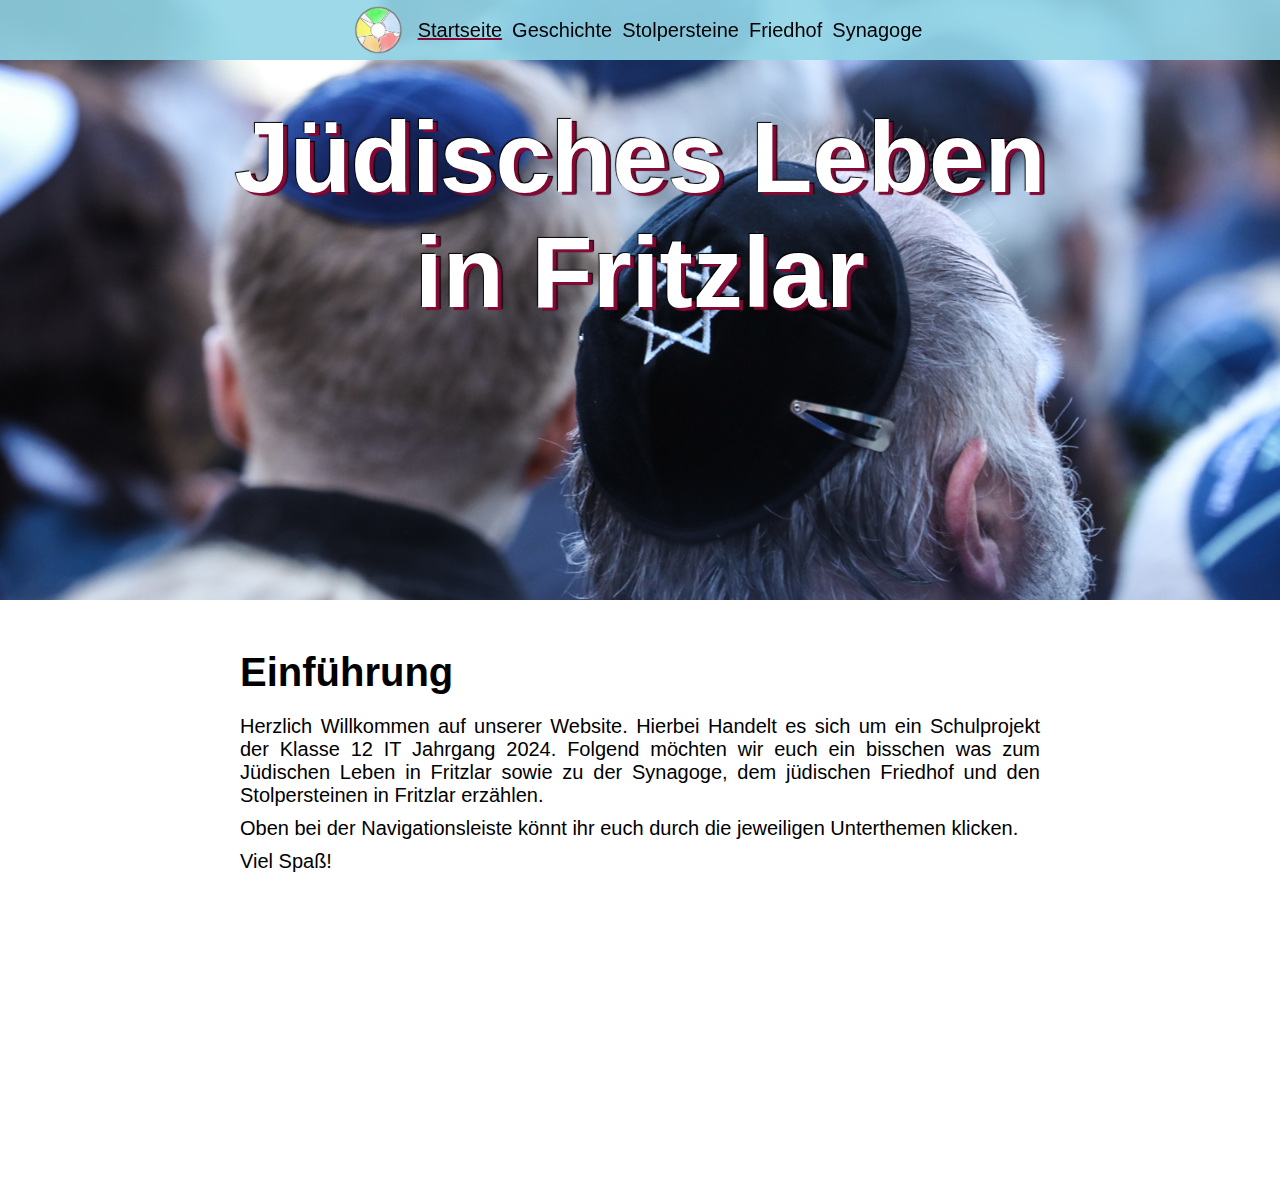
==== src/index.html @ 2e02753a "insta icon" ====
<!DOCTYPE html <html lang="de">
  <html lang="en">
    <head>
      <meta charset="UTF-8" />
      <link rel="stylesheet" href="css/reset.css">
      <link rel="stylesheet" href="css/navbar.css">
      <link rel="stylesheet" href="css/Homepage.css" />
      <link rel='stylesheet' href='https://cdn-uicons.flaticon.com/2.3.0/uicons-brands/css/uicons-brands.css'>
      <title>Homepage</title>
    </head>

    <body>
      <nav>
        <ul>
          <li>
          <a href="index.html" id="logo">
            <img src="Gruppen-Logo.png" alt="LOGO">
          </a>
          </li>
          <li>
            <a href="index.html" class="accent_underline">Startseite</a>
          </li>
          <li>
            <a href="Geschichte.html">Geschichte</a>
          </li>
          <li>
            <a href="Stolpersteine.html">Stolpersteine</a>
          </li>
          <li>
            <a href="Friedhof.html">Friedhof</a>
          </li>
          <li>
            <a href="Synagoge.html">Synagoge</a>
          </li>
        <li><i class="fi fi-brands-instagram"></i></li>
        </ul>
      </nav>

      <div class="page_section" id="Hero">
        <h1>Jüdisches Leben<br>in Fritzlar</h1>
        <img src="homepage/judentum-hero-image2.jpg" alt="" class="info-image">
      </div>

      <div class="body-wrapper">
        <div class="intro">
          <h4>Einführung</h4>
          <p>
          Herzlich Willkommen auf unserer Website. Hierbei Handelt es sich um ein
          Schulprojekt der Klasse 12 IT Jahrgang 2024. Folgend möchten wir euch
          ein bisschen was zum Jüdischen Leben in Fritzlar sowie zu der Synagoge,
          dem jüdischen Friedhof und den Stolpersteinen in Fritzlar erzählen.
          </p>
          <p>
          Oben bei der Navigationsleiste könnt ihr euch durch die jeweiligen
          Unterthemen klicken.
          </p>
          <p>Viel Spaß!</p>
        </div>
      </div>
    </body>
  </html>
---- src/css/navbar.css ----
@import "colorsceme.css";
@import url('https://cdn-uicons.flaticon.com/2.3.0/uicons-brands/css/uicons-brands.css')

nav img {
  z-index: 1000;
  padding: 0;
  margin: 0;
  width: auto;
  height: auto;
}

nav {
  display: flex;
  justify-content: center;
  position: fixed; /* Set the navbar to fixed position */
  top: 0;
  width: 100%;
  background-color: var(--color_primary_t);
  z-index: 1000;
}

nav > ul {
  list-style-type: none;
  padding: 0;

  display: flex;
  flex-direction: row;

  width: 100%;
  align-items: center;
  justify-content: center;
}
nav > ul > li {
  display: inline;
  padding: 0 5px;
}
nav > li > a {
  text-decoration: none;
}
nav > li > a:hover {
  text-decoration: underline;
}

#logo > img {
  height: 3rem;
}

@media screen and (max-width: 650px) {
  nav > ul {
    flex-direction: column;
  }
}
---- src/css/Homepage.css ----
body {
    display: flex;
    flex-direction: column;
    align-items: center;
}

.page_section {
  position: relative; /* Ensure the container is positioned */
  width: 100%; /* Full width */
  margin: 0;
  padding: 0;
  display: flex;
  justify-content: center; /* Center contents horizontally */
}
.page_section > h1 {
  position: absolute;
  z-index: 200;
  top: 100px;
  color: #fff;
  text-shadow: -1px -1px 1px #000, 4px 3px 1px var(--color_accent),
    5px 2px 1px #000;
  text-align: center;
}
.page_section > h2 {
  position: absolute;
  z-index: 200;
  top: 200px;
  color: #fff;
  text-shadow: -1px -1px 1px #000, 4px 3px 1px var(--color_accent),
    5px 2px 1px #000;
}
.info-image {
  z-index: 100;
  margin: 0;
  padding: 0;
  margin-bottom: 50px;
  width: 100%;
  height: 600px;
  object-fit: cover;
}

.body-wrapper {
    max-width: 800px;
    padding-bottom: 300px;
    margin: 0 3rem;
}

.page_headder {
    padding: 0;
    margin: 0;
    display: flex;
    flex-direction: column;
    justify-content: center; /* Center contents horizontally */
}

.page_headder > * {
    text-align: center;
}

.intro > p {
    margin-bottom: 0.5rem;
  text-align: justify;
}
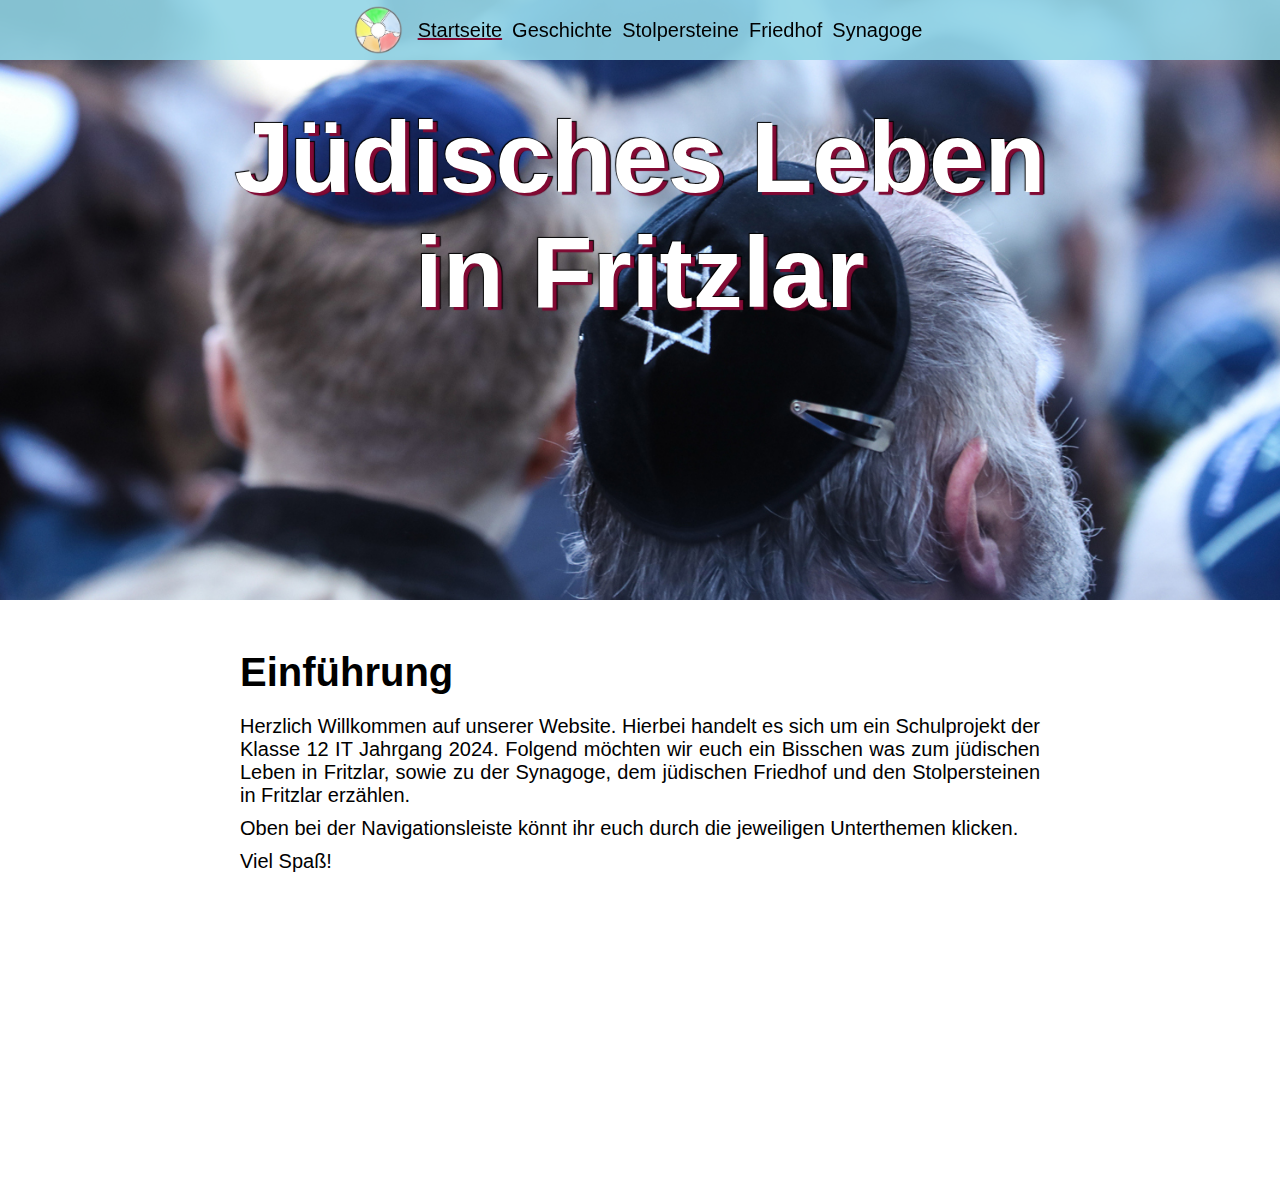
==== commit 76e59fcf: "Rechtschreibfehler verbessert" ====
--- a/src/index.html
+++ b/src/index.html
@@ -45,9 +45,9 @@
         <div class="intro">
           <h4>Einführung</h4>
           <p>
-          Herzlich Willkommen auf unserer Website. Hierbei Handelt es sich um ein
+          Herzlich Willkommen auf unserer Website. Hierbei handelt es sich um ein
           Schulprojekt der Klasse 12 IT Jahrgang 2024. Folgend möchten wir euch
-          ein bisschen was zum Jüdischen Leben in Fritzlar sowie zu der Synagoge,
+          ein Bisschen was zum jüdischen Leben in Fritzlar, sowie zu der Synagoge,
           dem jüdischen Friedhof und den Stolpersteinen in Fritzlar erzählen.
           </p>
           <p>
--- a/src/css/navbar.css
+++ b/src/css/navbar.css
@@ -1,5 +1,7 @@
 @import "colorsceme.css";
 @import url('https://cdn-uicons.flaticon.com/2.3.0/uicons-brands/css/uicons-brands.css')
+@import url('https://cdn-uicons.flaticon.com/2.3.0/uicons-thin-rounded/css/uicons-thin-rounded.css')
+
 
 nav img {
   z-index: 1000;
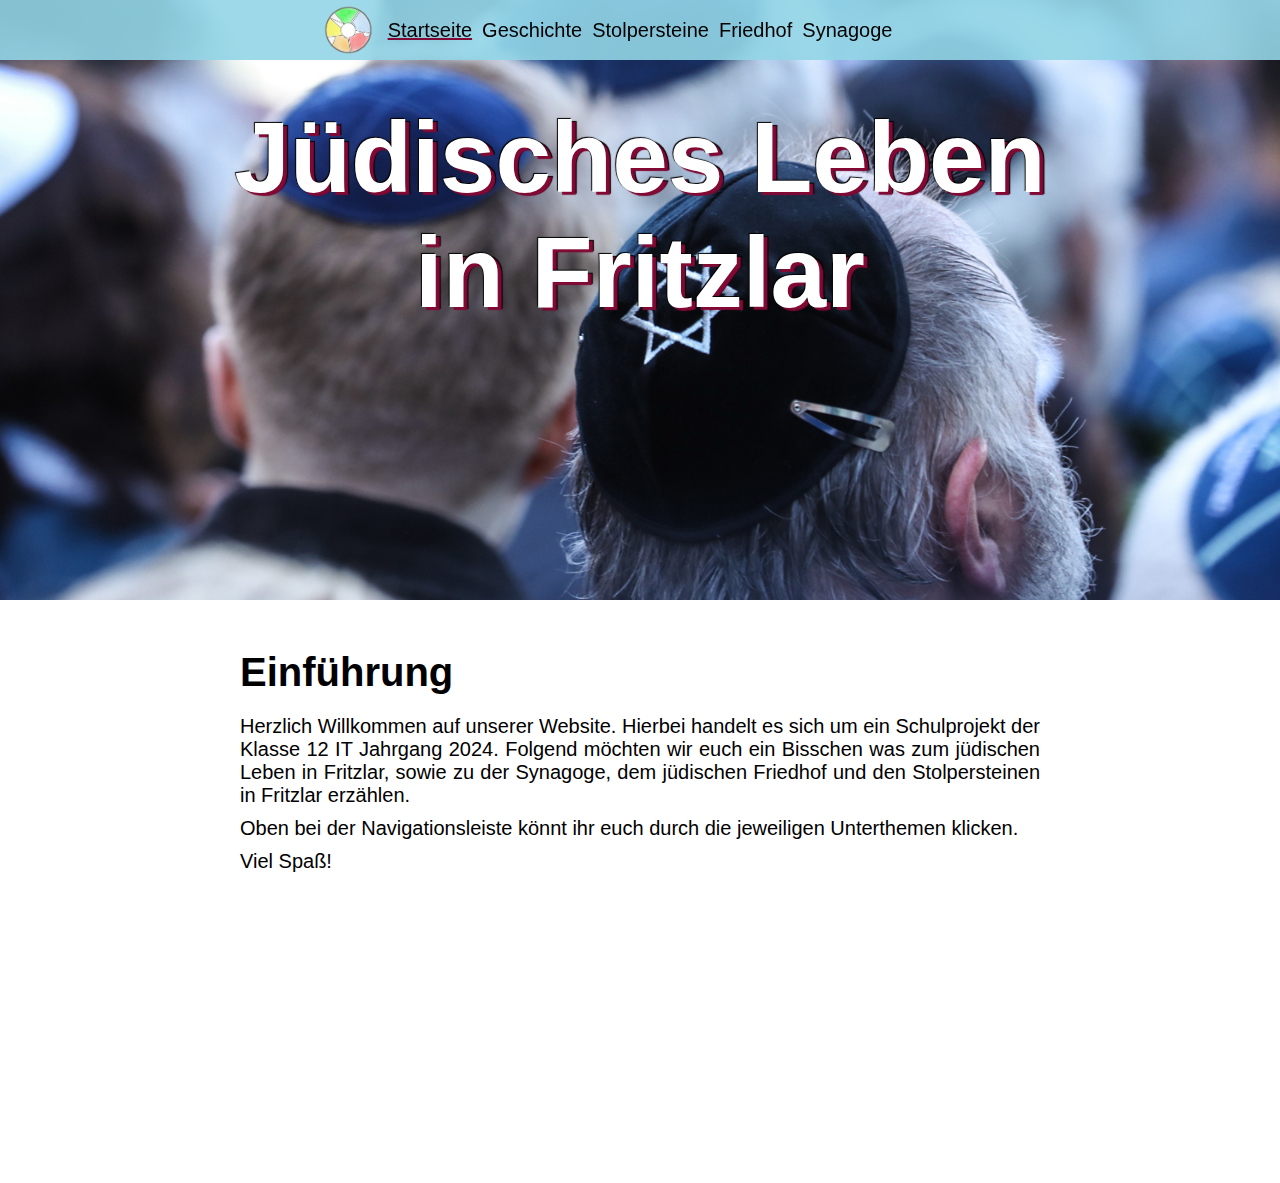
==== commit db065ca9: "added Navbar support for small screens (mobile phone)" ====
--- a/src/index.html
+++ b/src/index.html
@@ -1,40 +1,67 @@
 <!DOCTYPE html <html lang="de">
-  <html lang="en">
-    <head>
-      <meta charset="UTF-8" />
-      <link rel="stylesheet" href="css/reset.css">
-      <link rel="stylesheet" href="css/navbar.css">
-      <link rel="stylesheet" href="css/Homepage.css" />
-      <link rel='stylesheet' href='https://cdn-uicons.flaticon.com/2.3.0/uicons-brands/css/uicons-brands.css'>
-      <title>Homepage</title>
-    </head>
+<html lang="en">
+  <head>
+    <meta charset="UTF-8" />
+    <link rel="stylesheet" href="css/reset.css">
+    <link rel="stylesheet" href="css/navbar.css">
+    <link rel="stylesheet" href="css/Homepage.css" />
+    <link rel='stylesheet' href='https://cdn-uicons.flaticon.com/2.3.0/uicons-brands/css/uicons-brands.css'> <!-- Instagram Icon -->
+    <link rel='stylesheet' href='https://cdn-uicons.flaticon.com/2.4.0/uicons-solid-rounded/css/uicons-solid-rounded.css'> <!-- globe Icon -->
+    <link rel='stylesheet' href='https://cdn-uicons.flaticon.com/2.4.0/uicons-regular-rounded/css/uicons-regular-rounded.css'> <!-- point marker Icon -->
+    <title>Homepage</title>
+  </head>
 
     <body>
-      <nav>
-        <ul>
-          <li>
+    <nav>
+      <ul>
+        <li>
           <a href="index.html" id="logo">
             <img src="Gruppen-Logo.png" alt="LOGO">
           </a>
-          </li>
-          <li>
-            <a href="index.html" class="accent_underline">Startseite</a>
-          </li>
-          <li>
-            <a href="Geschichte.html">Geschichte</a>
-          </li>
-          <li>
-            <a href="Stolpersteine.html">Stolpersteine</a>
-          </li>
-          <li>
-            <a href="Friedhof.html">Friedhof</a>
-          </li>
-          <li>
-            <a href="Synagoge.html">Synagoge</a>
-          </li>
-        <li><i class="fi fi-brands-instagram"></i></li>
-        </ul>
-      </nav>
+        </li>
+        <!-- Text -->
+        <li class="nav_text">
+          <a href="index.html" class="accent_underline">Startseite</a>
+        </li>
+        <li class="nav_text">
+          <a href="Geschichte.html">Geschichte</a>
+        </li>
+        <li class="nav_text">
+          <a href="Stolpersteine.html">Stolpersteine</a>
+        </li>
+        <li class="nav_text">
+          <a href="Friedhof.html">Friedhof</a>
+        </li>
+        <li class="nav_text">
+          <a href="Synagoge.html">Synagoge</a>
+        </li>
+
+        <!-- Icons -->
+        <li class="nav_icon">
+          <a href="index.html" class="accent_underline"><i class="fi fi-rr-home"></i></a>
+        </li>
+        <li class="nav_icon">
+          <a href="Geschichte.html"><i class="fi fi-rr-book-alt"></i></a>
+        </li>
+        <li class="nav_icon">
+          <a href="Stolpersteine.html"><i class="fi fi-rr-spa"></i></a>
+        </li>
+        <li class="nav_icon">
+          <a href="Friedhof.html"><i class="fi fi-rr-tombstone"></i></a>
+        </li>
+        <li class="nav_icon">
+          <a href="Synagoge.html"><i class="fi fi-rr-church"></i></a>
+        </li>
+
+        <li id="li_links">
+          <a href="https://www.instagram.com/rfes_offiziell/"><i class="fi fi-brands-instagram"></i></a>
+          <a href="https://www.rfes.de/"><i class="fi fi-sr-globe"></i></a>
+          <br>
+          <a href="https://www.google.com/maps/place/Reichspr%C3%A4sident-Friedrich-Ebert-Schule/@51.1349065,9.2873092,17.17z/data=!4m6!3m5!1s0x47bb67c4b3dfdb11:0xf5908e49fe0c2b47!8m2!3d51.1346136!4d9.2876637!16s%2Fg%2F1tfjpthj?entry=ttu
+            "><i class="fi fi-rr-marker"></i></a>
+        </li>
+      </ul>
+    </nav>
 
       <div class="page_section" id="Hero">
         <h1>Jüdisches Leben<br>in Fritzlar</h1>
--- a/src/css/navbar.css
+++ b/src/css/navbar.css
@@ -1,7 +1,8 @@
 @import "colorsceme.css";
 @import url('https://cdn-uicons.flaticon.com/2.3.0/uicons-brands/css/uicons-brands.css')
 @import url('https://cdn-uicons.flaticon.com/2.3.0/uicons-thin-rounded/css/uicons-thin-rounded.css')
-
+@import url('https://cdn-uicons.flaticon.com/2.4.0/uicons-solid-rounded/css/uicons-solid-rounded.css')
+@import url('https://cdn-uicons.flaticon.com/2.4.0/uicons-regular-rounded/css/uicons-regular-rounded.css')
 
 nav img {
   z-index: 1000;
@@ -43,12 +44,48 @@
   text-decoration: underline;
 }
 
-#logo > img {
-  height: 3rem;
+#li_links {
+  text-align: center;
+  padding-top: 6px;
+  width: 60px;
 }
 
+#logo > img {
+  height: 60px;
+  width: 60px;
+}
+
+  nav > ul > li.nav_icon {
+    display: none;
+  }
+  nav > ul > li.nav_text {
+    display: flex;
+  }
+
+
 @media screen and (max-width: 650px) {
+  nav {
+    background-color: var(--color_primary);
+  }
+
   nav > ul {
-    flex-direction: column;
+    display: flex;
+    justify-content: space-between;
+    padding: 0 30px;
+  }
+
+  nav > ul > li.nav_icon {
+    display: flex;
+  }
+  nav > ul > li.nav_text {
+    display: none;
+  }
+
+
+  nav > ul > li:first-child {
+    margin-right: 30px;
+  }
+  nav > ul > li:last-child {
+    margin-left: 30px;
   }
 }
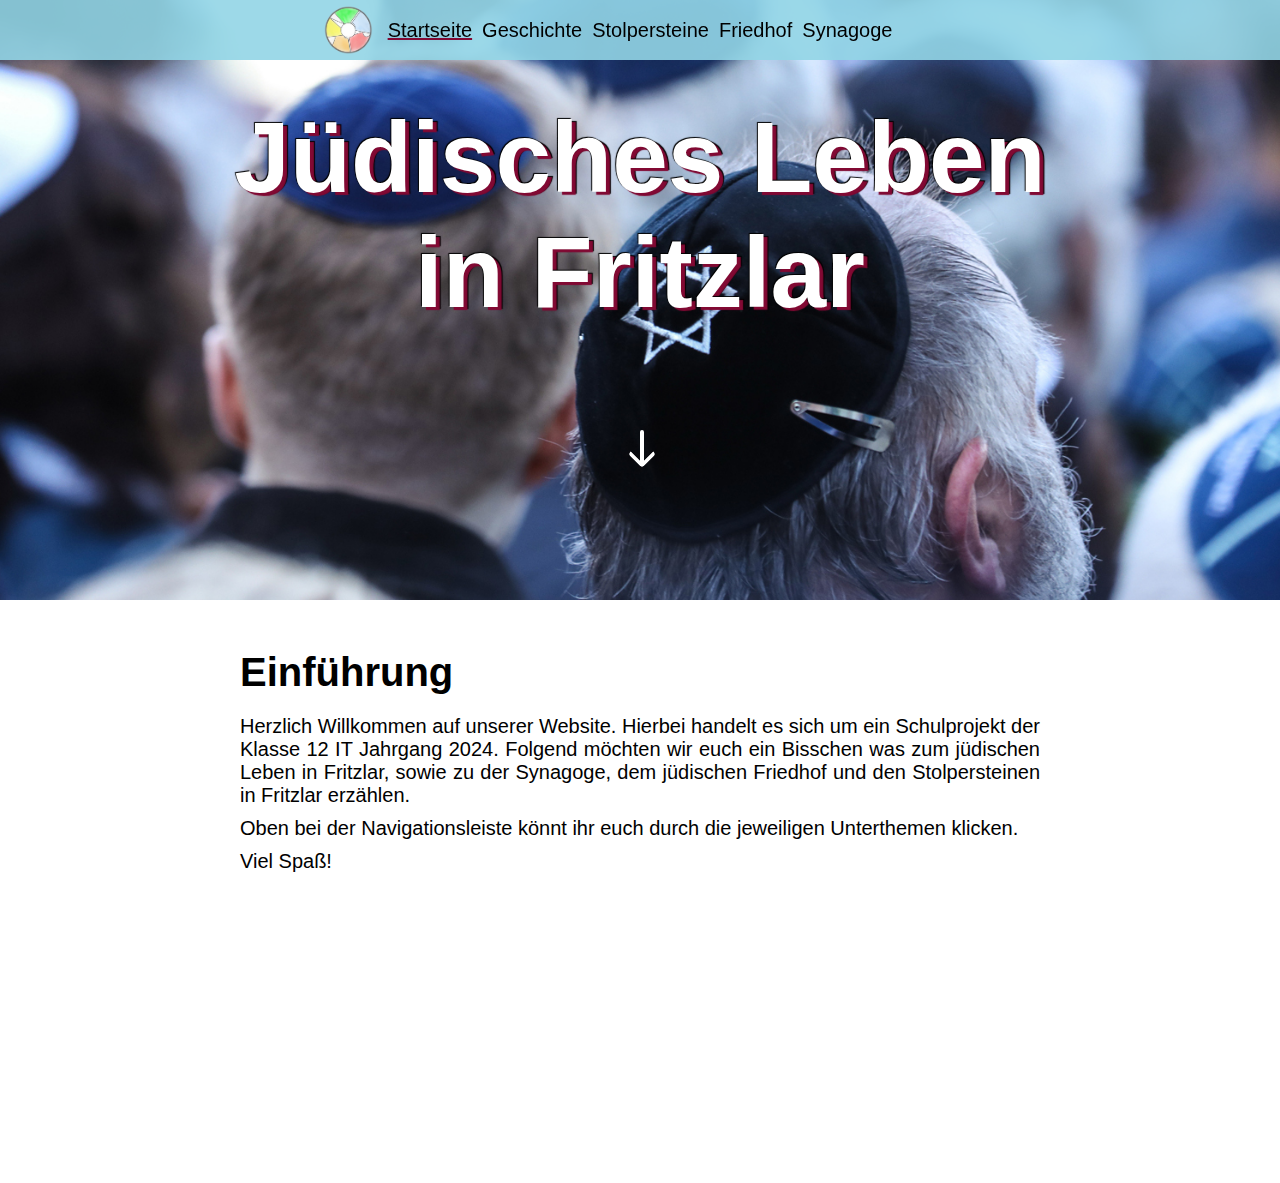
==== commit d15f2d79: "jumpingarrow on every page" ====
--- a/src/index.html
+++ b/src/index.html
@@ -11,7 +11,10 @@
     <title>Homepage</title>
   </head>
 
-    <body>
+  <body>
+
+    <div class="down-arrow" style="top:430px;"></div>
+
     <nav>
       <ul>
         <li>
@@ -64,7 +67,7 @@
     </nav>
 
       <div class="page_section" id="Hero">
-        <h1>Jüdisches Leben<br>in Fritzlar</h1>
+        <h1 id="page-header">Jüdisches Leben<br>in Fritzlar</h1>
         <img src="homepage/judentum-hero-image2.jpg" alt="" class="info-image">
       </div>
 
--- a/src/css/navbar.css
+++ b/src/css/navbar.css
@@ -63,6 +63,74 @@
   }
 
 
+.down-arrow {
+  position: absolute;
+  top: calc(35vh);
+  left: calc(50vw);
+  width: 0;
+  height: 30px;
+  border: 2px solid;
+  border-radius: 2px;
+  z-index: 300;
+  color: #fff;
+  animation: jumpInfinite 1.5s infinite;
+}
+
+.down-arrow:after {
+  content: " ";
+  position: absolute;
+  top: 12px;
+  left: -10px;
+  width: 16px;
+  height: 16px;
+  border-bottom: 4px solid;
+  border-right: 4px solid;
+  border-radius: 4px;
+  transform: rotateZ(45deg);
+}
+@keyframes jumpInfinite {
+  0% {
+    margin-top: 0px;
+  }
+  5% {
+    margin-top: 0px;
+  }
+  30% {
+    margin-top: 50px;
+  }
+  95% {
+    margin-top: 0px;
+  }
+  100% {
+    margin-top: 0px;
+  }
+}
+
+/* @keyframes jumpInfinite { */
+/*   0% { */
+/*     margin-top: 0; */
+/*   } */
+/*   40% { */
+/*     margin-top: 10px; */
+/*   } */
+/*   80% { */
+/*     margin-top: 49px; */
+/*   } */
+/*   85% { */
+/*     margin-top: 50px; */
+/*   } */
+/*   90% { */
+/*     margin-top: 50px; */
+/*   } */
+/*   92% { */
+/*     margin-top: 40px; */
+/*   } */
+/*   100% { */
+/*     margin-top: 0; */
+/*   } */
+/* } */
+
+
 @media screen and (max-width: 650px) {
   nav {
     background-color: var(--color_primary);
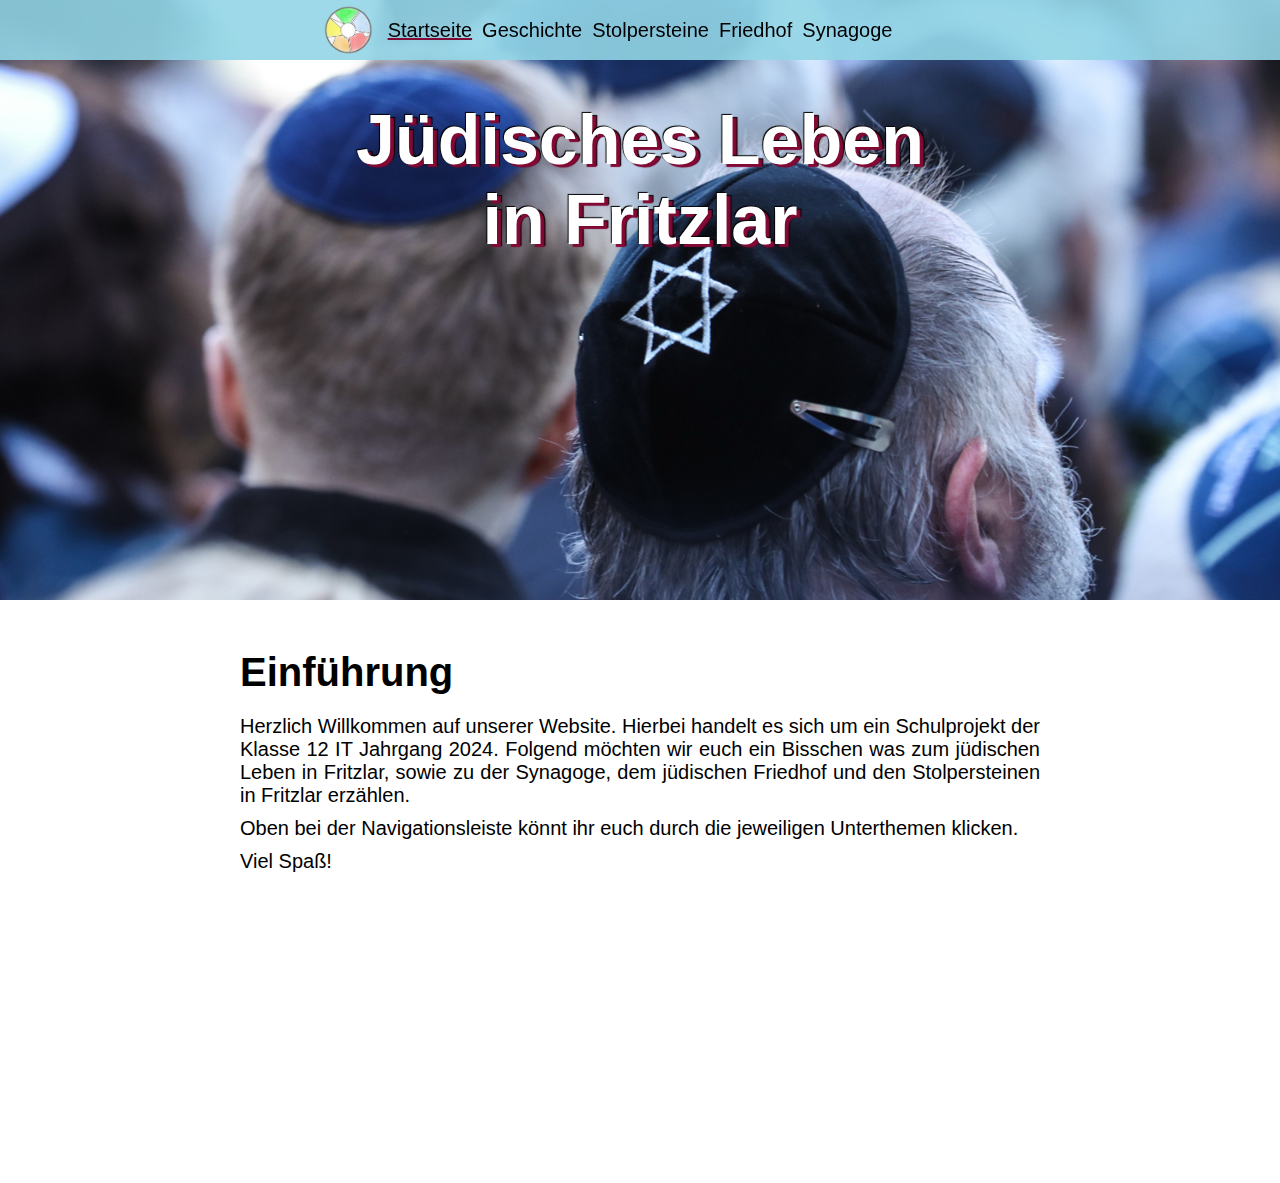
==== commit c079e8d1: "fixed navbar display on iphone" ====
--- a/src/index.html
+++ b/src/index.html
@@ -1,6 +1,7 @@
 <!DOCTYPE html <html lang="de">
 <html lang="en">
   <head>
+    <meta name="viewport" content="width=device-width, initial-scale=1">
     <meta charset="UTF-8" />
     <link rel="stylesheet" href="css/reset.css">
     <link rel="stylesheet" href="css/navbar.css">
--- a/src/css/navbar.css
+++ b/src/css/navbar.css
@@ -157,3 +157,8 @@
     margin-left: 30px;
   }
 }
+@media screen and (min-width: 651px) {
+  .down-arrow {
+    display: none;
+  }
+}
--- a/src/css/Homepage.css
+++ b/src/css/Homepage.css
@@ -40,24 +40,25 @@
 }
 
 .body-wrapper {
-    max-width: 800px;
-    padding-bottom: 300px;
-    margin: 0 3rem;
+  max-width: 800px;
+  padding-bottom: 300px;
+  margin: 0 3rem;
 }
 
 .page_headder {
-    padding: 0;
-    margin: 0;
-    display: flex;
-    flex-direction: column;
-    justify-content: center; /* Center contents horizontally */
+  padding: 0;
+  margin: 0;
+  display: flex;
+  flex-direction: column;
+  justify-content: center; /* Center contents horizontally */
 }
 
 .page_headder > * {
-    text-align: center;
+  text-align: center;
 }
 
 .intro > p {
-    margin-bottom: 0.5rem;
+  margin-bottom: 0.5rem;
   text-align: justify;
+  font-size: 1rem;
 }
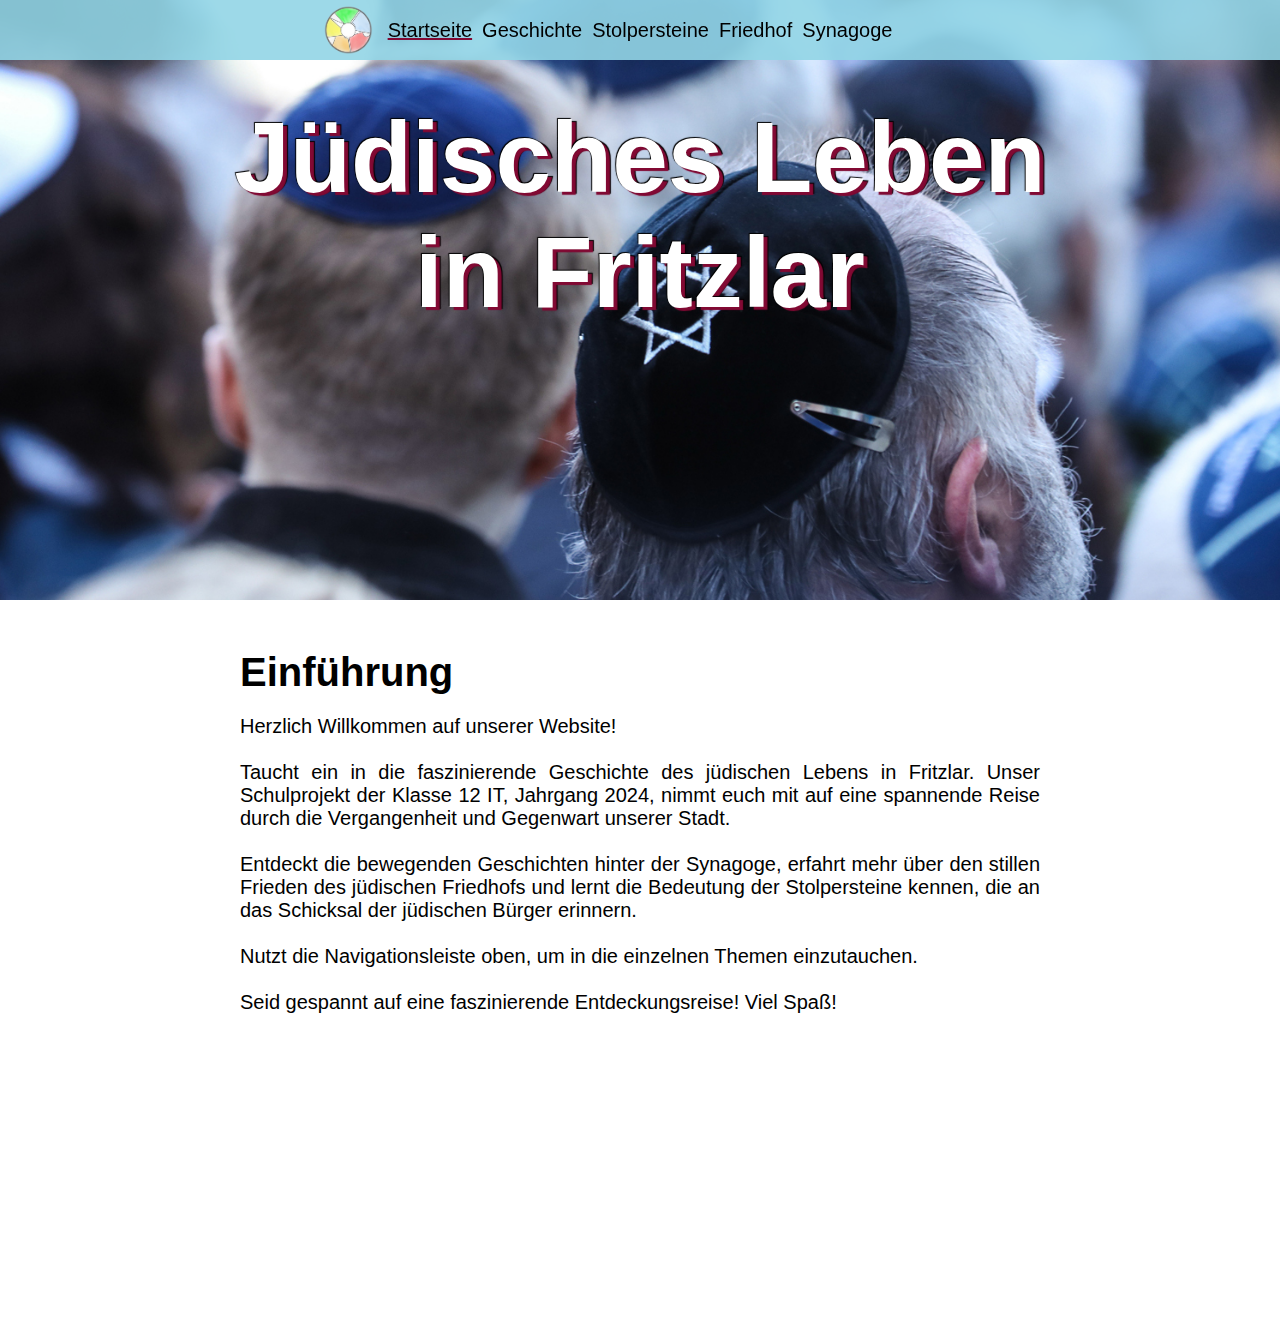
==== commit b690d6ad: "introduction" ====
--- a/src/index.html
+++ b/src/index.html
@@ -76,16 +76,16 @@
         <div class="intro">
           <h4>Einführung</h4>
           <p>
-          Herzlich Willkommen auf unserer Website. Hierbei handelt es sich um ein
-          Schulprojekt der Klasse 12 IT Jahrgang 2024. Folgend möchten wir euch
-          ein Bisschen was zum jüdischen Leben in Fritzlar, sowie zu der Synagoge,
-          dem jüdischen Friedhof und den Stolpersteinen in Fritzlar erzählen.
+            Herzlich Willkommen auf unserer Website!<br> <br>
+
+            Taucht ein in die faszinierende Geschichte des jüdischen Lebens in Fritzlar. Unser Schulprojekt der Klasse 12 IT, Jahrgang 2024, nimmt euch mit auf eine spannende Reise durch die Vergangenheit und Gegenwart unserer Stadt. <br> <br>
+
+            Entdeckt die bewegenden Geschichten hinter der Synagoge, erfahrt mehr über den stillen Frieden des jüdischen Friedhofs und lernt die Bedeutung der Stolpersteine kennen, die an das Schicksal der jüdischen Bürger erinnern.<br><br>
+
+            Nutzt die Navigationsleiste oben, um in die einzelnen Themen einzutauchen. <br><br>
+
+            Seid gespannt auf eine faszinierende Entdeckungsreise! Viel Spaß!
           </p>
-          <p>
-          Oben bei der Navigationsleiste könnt ihr euch durch die jeweiligen
-          Unterthemen klicken.
-          </p>
-          <p>Viel Spaß!</p>
         </div>
       </div>
     </body>
